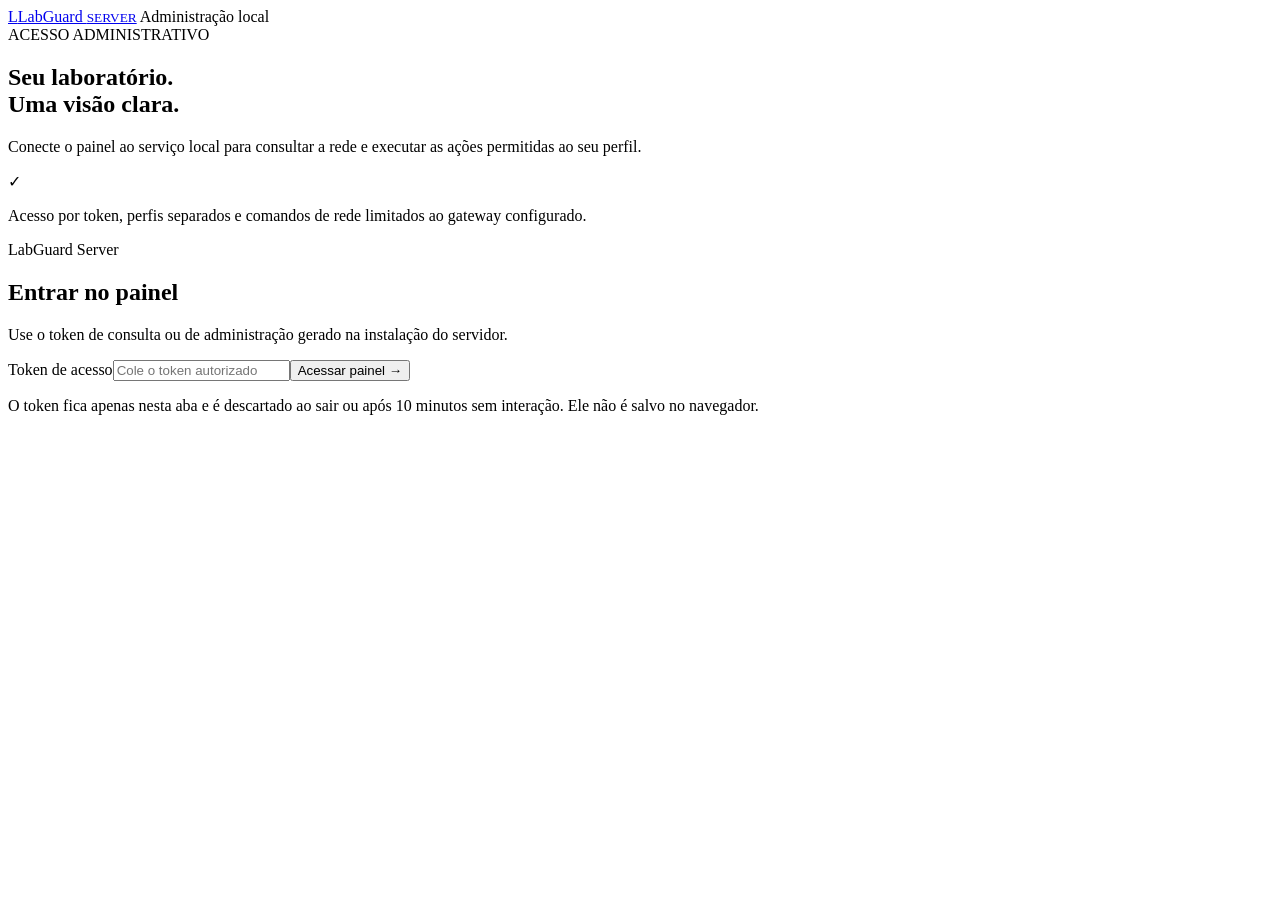
==== server/assets/index.html @ 17594d46 "Add managed site database, secure remote administration and cross-platform server packages" ====
<!doctype html>
<html lang="pt-BR">
<head>
  <meta charset="utf-8">
  <meta name="viewport" content="width=device-width,initial-scale=1">
  <meta name="referrer" content="no-referrer">
  <title>LabGuard Server | Administração do laboratório</title>
  <link rel="stylesheet" href="/app.css">
  <script src="/app.js" defer></script>
</head>
<body>
  <header class="topbar">
    <a class="brand" href="/" aria-label="LabGuard Server, início"><span class="brand-mark" aria-hidden="true">L</span><span>LabGuard <small>SERVER</small></span></a>
    <span class="local-badge">Administração local</span>
  </header>
  <main>
    <section id="login" class="login-wrap" aria-labelledby="login-title">
      <div class="login-copy"><span class="eyebrow">ACESSO ADMINISTRATIVO</span><h1>Seu laboratório.<br>Uma visão clara.</h1><p>Conecte o painel ao serviço local para consultar a rede e executar as ações permitidas ao seu perfil.</p><div class="access-note"><span aria-hidden="true">✓</span><p>Acesso por token, perfis separados e comandos de rede limitados ao gateway configurado.</p></div></div>
      <section class="login-card" aria-label="Autenticação por token"><span class="tag">LabGuard Server</span><h2>Entrar no painel</h2><p>Use o token de consulta ou de administração gerado na instalação do servidor.</p><label for="token">Token de acesso</label><input id="token" type="password" maxlength="512" autocomplete="off" spellcheck="false" autocapitalize="none" placeholder="Cole o token autorizado"><button id="login-button" class="button primary" type="button">Acessar painel <span aria-hidden="true">→</span></button><p class="privacy-note">O token fica apenas nesta aba e é descartado ao sair ou após 10 minutos sem interação. Ele não é salvo no navegador.</p><p id="login-error" class="message error" role="alert" hidden></p></section>
    </section>

    <section id="workspace" hidden aria-labelledby="dashboard-title">
      <div class="page-heading"><div><span class="eyebrow">CENTRAL DO LABORATÓRIO</span><h1 id="dashboard-title">Visão operacional</h1><p id="gateway-label">Aguardando dados do gateway.</p></div><div class="header-actions"><span id="role" class="role-badge">Consulta</span><button id="refresh" class="button secondary" type="button">Atualizar</button><button id="logout" class="button quiet" type="button">Sair</button></div></div>
      <nav class="workspace-nav" aria-label="Áreas do painel"><a href="#banco-sites">Banco de sites</a><a href="#machines-panel">Máquinas</a><a href="#domains-panel">Bloqueios no gateway</a><a href="#audit-panel">Auditoria</a></nav>
      <div id="mode-banner" class="mode-banner" role="status"></div>
      <div class="freshness"><span id="fresh-dot" class="status-dot"></span><span id="updated">Ainda sem atualização.</span><span id="request-status" aria-live="polite"></span></div>
      <p id="action-error" class="message error" role="alert" hidden></p>
      <div class="metrics" aria-label="Indicadores da amostra recente">
        <article class="metric"><span class="metric-icon blue" aria-hidden="true">PC</span><span class="metric-name">Máquinas observadas</span><strong id="metric-devices">—</strong><small>DHCP e vizinhos da rede</small></article>
        <article class="metric"><span class="metric-icon purple" aria-hidden="true">IP</span><span class="metric-name">Internet suspensa</span><strong id="metric-blocked">—</strong><small>Regras por máquina</small></article>
        <article class="metric"><span class="metric-icon blue" aria-hidden="true">DNS</span><span class="metric-name">Consultas DNS</span><strong id="metric-queries">—</strong><small>Na amostra disponível</small></article>
        <article class="metric"><span class="metric-icon yellow" aria-hidden="true">!</span><span class="metric-name">Bloqueios DNS</span><strong id="metric-dns-blocked">—</strong><small>Confirmados na amostra</small></article>
      </div>
      <section class="health-card" aria-labelledby="health-title"><div><span class="eyebrow">SERVIÇOS DO GATEWAY</span><h2 id="health-title">Estado da rede</h2></div><div id="health" class="health-list"></div></section>
      <p id="warnings" class="warnings" hidden></p>
      <section id="banco-sites" class="panel banlist-panel" aria-labelledby="banlist-title">
        <div class="panel-heading"><div><span class="eyebrow">CADASTRO GERENCIADO</span><h2 id="banlist-title">Banco de sites</h2><p>Organize os registros locais. As alterações só chegam à rede ao aplicar a lista.</p></div><button id="db-sync" class="button primary" type="button" disabled>Aplicar lista no gateway</button></div>
        <p id="db-summary" class="db-summary">Aguardando consulta ao banco.</p>
        <p id="db-message" class="message" role="status" hidden></p>
        <form id="db-filter" class="db-filter"><label class="sr-only" for="db-search">Buscar domínio ou observação</label><input id="db-search" type="search" maxlength="253" placeholder="Buscar no banco"><label class="sr-only" for="db-filter-category">Filtrar categoria</label><select id="db-filter-category"><option value="">Todas as categorias</option><option>Jogos</option><option>IA</option><option>Adultos</option><option>Outros</option></select><label class="sr-only" for="db-filter-enabled">Filtrar estado</label><select id="db-filter-enabled"><option value="">Todos os estados</option><option value="true">Ativos</option><option value="false">Inativos</option></select><button id="db-search-button" class="button quiet" type="submit">Consultar</button><button id="db-export" class="button quiet" type="button">Exportar CSV</button></form>
        <div class="db-layout"><form id="db-form" class="db-editor"><h3 id="db-form-title">Novo registro</h3><label for="db-domain">Domínio</label><input id="db-domain" maxlength="253" placeholder="exemplo.com" spellcheck="false" autocapitalize="none" required><label for="db-category">Categoria</label><select id="db-category"><option>Jogos</option><option>IA</option><option>Adultos</option><option>Outros</option></select><label class="check-label" for="db-enabled"><input id="db-enabled" type="checkbox" checked> Registro ativo</label><label for="db-notes">Observação</label><textarea id="db-notes" rows="3" maxlength="1000" placeholder="Motivo ou referência para a equipe"></textarea><div class="db-editor-actions"><button id="db-save" class="button secondary" type="submit" disabled>Salvar no banco</button><button id="db-cancel" class="button quiet" type="button">Limpar</button></div><p class="small-note">Salvar não altera o firewall. Registros inativos não entram na próxima aplicação.</p></form>
        <div class="table-scroll db-table"><table><thead><tr><th>Domínio / observação</th><th>Categoria</th><th>Estado</th><th>Ações</th></tr></thead><tbody id="db-sites"></tbody></table></div></div>
        <details class="db-import"><summary>Importar uma lista de domínios</summary><p class="small-note">Até 100 domínios, um por linha, com no máximo 8 KB. A importação cadastra no banco; não aplica regras à rede.</p><label class="sr-only" for="db-import-text">Lista de domínios para importar</label><textarea id="db-import-text" rows="4" maxlength="8192" placeholder="exemplo.com&#10;outro.exemplo.com"></textarea><div class="db-import-actions"><label for="db-import-category">Categoria</label><select id="db-import-category"><option>Jogos</option><option>IA</option><option>Adultos</option><option selected>Outros</option></select><button id="db-import-button" class="button secondary" type="button" disabled>Importar para o banco</button></div></details>
      </section>
      <div class="content-grid">
        <section id="machines-panel" class="panel machines-panel" aria-labelledby="machines-title"><div class="panel-heading"><div><h2 id="machines-title">Máquinas</h2><p>Uma máquina observada pode estar desligada.</p></div><span id="device-count" class="count-badge">0</span></div><div class="table-scroll"><table><thead><tr><th>Máquina</th><th>IP / MAC</th><th>Evidência</th><th>Internet</th><th>Ação</th></tr></thead><tbody id="devices"></tbody></table></div></section>
        <section class="panel policy-panel" aria-labelledby="policy-title"><div class="panel-heading"><div><h2 id="policy-title">Serviços de IA</h2><p>Política global por domínios cadastrados.</p></div><span id="ai-state" class="state-badge">—</span></div><p id="ai-description">Aguardando catálogo.</p><button id="ai-toggle" class="button primary" type="button" disabled>Ativar bloqueio de IA</button><p class="small-note">Não identifica toda IA integrada a outros sites nem modelos executados localmente. VPNs e DNS seguro exigem controles complementares.</p><details><summary>Ver domínios do perfil</summary><ul id="ai-domains" class="domain-list"></ul></details></section>
        <section id="domains-panel" class="panel domains-panel" aria-labelledby="domains-title"><div class="panel-heading"><div><h2 id="domains-title">Bloqueios no gateway</h2><p>Estado aplicado, separado do cadastro local.</p></div><span id="domain-count" class="count-badge">0</span></div><form id="domain-form" class="domain-form" autocomplete="off"><label class="sr-only" for="new-domain">Novo domínio</label><input id="new-domain" type="text" maxlength="253" placeholder="exemplo.com" spellcheck="false" autocapitalize="none"><button id="add-domain" class="button secondary" type="submit" disabled>Adicionar direto</button></form><div class="table-scroll domain-table"><table><thead><tr><th>Domínio</th><th>Origem</th><th>Ação</th></tr></thead><tbody id="domains"></tbody></table></div><p class="small-note">A aplicação de uma lista reinicia brevemente o DNS/DHCP do gateway. Caches e conexões abertas podem continuar.</p></section>
        <section id="audit-panel" class="panel audit-panel" aria-labelledby="audit-title"><div class="panel-heading"><div><h2 id="audit-title">Atividade administrativa</h2><p>Registros recentes disponibilizados pelo gateway.</p></div></div><ol id="audit" class="audit-list"></ol></section>
        <section class="panel dns-panel" aria-labelledby="dns-title"><div class="panel-heading"><div><h2 id="dns-title">Consultas recentes</h2><p>Domínios solicitados, inclusive por serviços em segundo plano.</p></div><span class="sample-badge">Amostra recente</span></div><div class="table-scroll"><table><thead><tr><th>Horário</th><th>IP solicitante</th><th>Domínio</th><th>Resultado</th></tr></thead><tbody id="events"></tbody></table></div></section>
      </div>
      <footer class="workspace-footer"><span>LabGuard Server</span><p>Consultas DNS não comprovam visitas nem mostram conteúdo HTTPS. O controle real depende do gateway configurado.</p></footer>
    </section>
  </main>
</body>
</html>
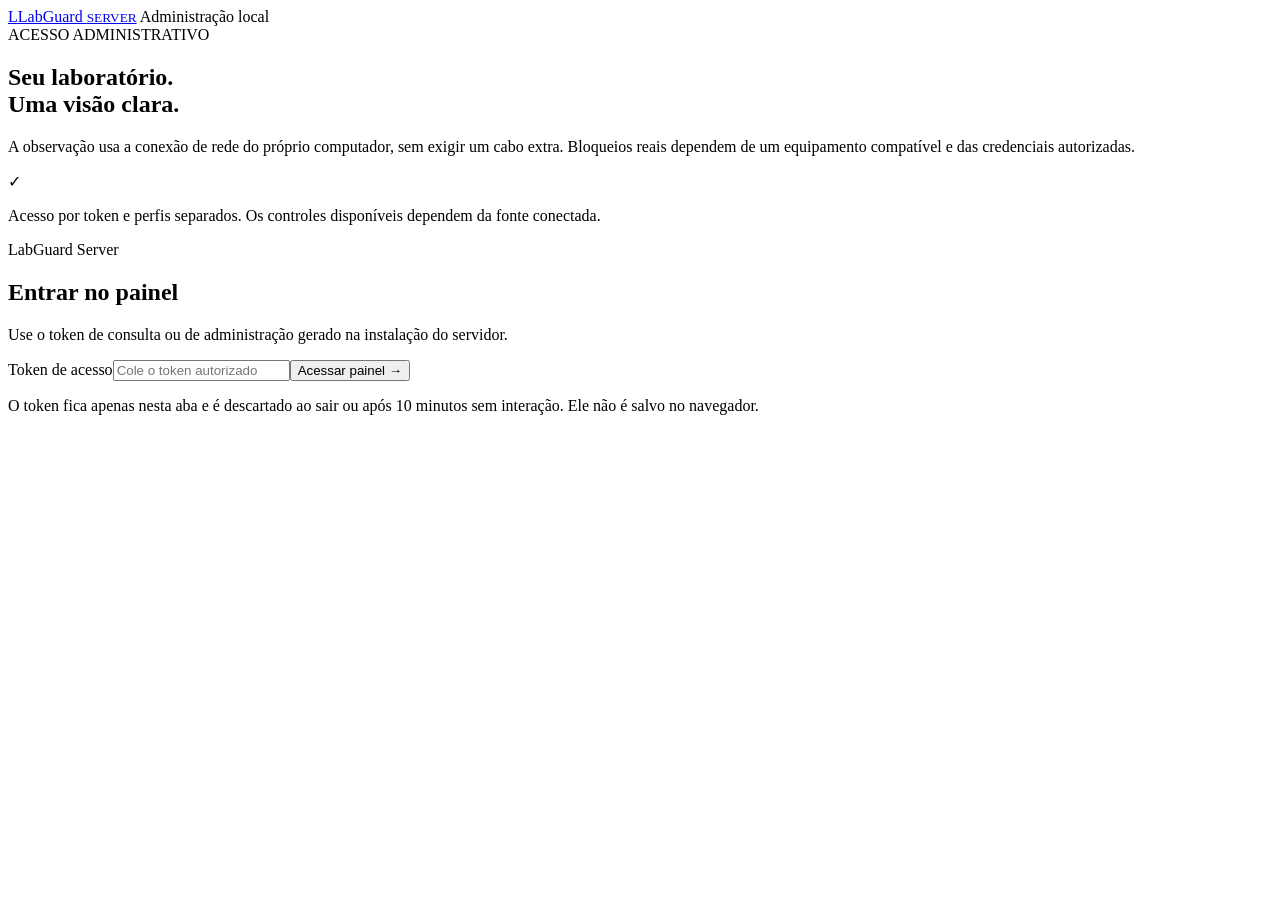
==== commit 0aed0142: "Release LabGuard 2.0 with guided network control and verified capabilities" ====
--- a/server/assets/index.html
+++ b/server/assets/index.html
@@ -15,41 +15,51 @@
   </header>
   <main>
     <section id="login" class="login-wrap" aria-labelledby="login-title">
-      <div class="login-copy"><span class="eyebrow">ACESSO ADMINISTRATIVO</span><h1>Seu laboratório.<br>Uma visão clara.</h1><p>Conecte o painel ao serviço local para consultar a rede e executar as ações permitidas ao seu perfil.</p><div class="access-note"><span aria-hidden="true">✓</span><p>Acesso por token, perfis separados e comandos de rede limitados ao gateway configurado.</p></div></div>
+      <div class="login-copy"><span class="eyebrow">ACESSO ADMINISTRATIVO</span><h1>Seu laboratório.<br>Uma visão clara.</h1><p>A observação usa a conexão de rede do próprio computador, sem exigir um cabo extra. Bloqueios reais dependem de um equipamento compatível e das credenciais autorizadas.</p><div class="access-note"><span aria-hidden="true">✓</span><p>Acesso por token e perfis separados. Os controles disponíveis dependem da fonte conectada.</p></div></div>
       <section class="login-card" aria-label="Autenticação por token"><span class="tag">LabGuard Server</span><h2>Entrar no painel</h2><p>Use o token de consulta ou de administração gerado na instalação do servidor.</p><label for="token">Token de acesso</label><input id="token" type="password" maxlength="512" autocomplete="off" spellcheck="false" autocapitalize="none" placeholder="Cole o token autorizado"><button id="login-button" class="button primary" type="button">Acessar painel <span aria-hidden="true">→</span></button><p class="privacy-note">O token fica apenas nesta aba e é descartado ao sair ou após 10 minutos sem interação. Ele não é salvo no navegador.</p><p id="login-error" class="message error" role="alert" hidden></p></section>
     </section>
 
     <section id="workspace" hidden aria-labelledby="dashboard-title">
-      <div class="page-heading"><div><span class="eyebrow">CENTRAL DO LABORATÓRIO</span><h1 id="dashboard-title">Visão operacional</h1><p id="gateway-label">Aguardando dados do gateway.</p></div><div class="header-actions"><span id="role" class="role-badge">Consulta</span><button id="refresh" class="button secondary" type="button">Atualizar</button><button id="logout" class="button quiet" type="button">Sair</button></div></div>
-      <nav class="workspace-nav" aria-label="Áreas do painel"><a href="#banco-sites">Banco de sites</a><a href="#machines-panel">Máquinas</a><a href="#domains-panel">Bloqueios no gateway</a><a href="#audit-panel">Auditoria</a></nav>
+      <div class="page-heading"><div><span class="eyebrow">CENTRAL DO LABORATÓRIO</span><h1 id="dashboard-title">Visão operacional</h1><p id="gateway-label">Aguardando dados da fonte configurada.</p></div><div class="header-actions"><span id="role" class="role-badge">Consulta</span><button id="refresh" class="button secondary" type="button">Atualizar</button><button id="logout" class="button quiet" type="button">Sair</button></div></div>
+      <nav class="workspace-nav" aria-label="Áreas do painel"><a href="#network-panel">Mapa e relatórios</a><a href="#machines-panel">Máquinas</a><a href="#banco-sites">Banco de sites</a><a href="#domains-panel">Regras no equipamento</a><a href="#audit-panel">Auditoria</a></nav>
       <div id="mode-banner" class="mode-banner" role="status"></div>
+      <p id="capability-summary" class="capability-summary">Aguardando os recursos informados pela fonte.</p>
       <div class="freshness"><span id="fresh-dot" class="status-dot"></span><span id="updated">Ainda sem atualização.</span><span id="request-status" aria-live="polite"></span></div>
       <p id="action-error" class="message error" role="alert" hidden></p>
       <div class="metrics" aria-label="Indicadores da amostra recente">
-        <article class="metric"><span class="metric-icon blue" aria-hidden="true">PC</span><span class="metric-name">Máquinas observadas</span><strong id="metric-devices">—</strong><small>DHCP e vizinhos da rede</small></article>
-        <article class="metric"><span class="metric-icon purple" aria-hidden="true">IP</span><span class="metric-name">Internet suspensa</span><strong id="metric-blocked">—</strong><small>Regras por máquina</small></article>
+        <article class="metric"><span class="metric-icon blue" aria-hidden="true">PC</span><span class="metric-name">Máquinas observadas</span><strong id="metric-devices">—</strong><small>Evidências da fonte conectada</small></article>
+        <article class="metric"><span class="metric-icon purple" aria-hidden="true">IP</span><span class="metric-name">Internet suspensa</span><strong id="metric-blocked">—</strong><small>Regras informadas pela fonte</small></article>
         <article class="metric"><span class="metric-icon blue" aria-hidden="true">DNS</span><span class="metric-name">Consultas DNS</span><strong id="metric-queries">—</strong><small>Na amostra disponível</small></article>
         <article class="metric"><span class="metric-icon yellow" aria-hidden="true">!</span><span class="metric-name">Bloqueios DNS</span><strong id="metric-dns-blocked">—</strong><small>Confirmados na amostra</small></article>
       </div>
-      <section class="health-card" aria-labelledby="health-title"><div><span class="eyebrow">SERVIÇOS DO GATEWAY</span><h2 id="health-title">Estado da rede</h2></div><div id="health" class="health-list"></div></section>
+      <section class="health-card" aria-labelledby="health-title"><div><span class="eyebrow">FONTE E CONTROLE</span><h2 id="health-title">Estado da conexão</h2></div><div id="health" class="health-list"></div></section>
       <p id="warnings" class="warnings" hidden></p>
+      <section id="network-panel" class="panel network-panel" aria-labelledby="network-title">
+        <div class="panel-heading"><div><span class="eyebrow">REDE E DOCUMENTAÇÃO</span><h2 id="network-title">Mapa do laboratório</h2><p>Uma visão lógica das máquinas e regras informadas pela fonte conectada.</p></div><button id="map-load" class="button secondary" type="button">Carregar mapa</button></div>
+        <p class="small-note">As ligações são inferidas dos dados disponíveis. O mapa não identifica portas físicas de switches. SSID e ponto de acesso aparecem apenas quando informados pela fonte.</p>
+        <div class="map-frame"><div id="map-placeholder" class="map-placeholder"><span class="map-placeholder-icon" aria-hidden="true">↔</span><strong>Veja a organização da rede</strong><p>Carregue o mapa a partir da última amostra disponível no servidor.</p></div><img id="network-map" alt="Mapa lógico do laboratório a partir da fonte conectada" hidden></div>
+        <div class="map-caption"><span id="map-status">Mapa ainda não consultado.</span><span id="address-rule-count" class="sample-badge">Regras IP / MAC: —</span></div>
+        <div class="report-bar"><div><h3>Relatórios para a equipe</h3><p id="report-state">Usam a última amostra disponível no servidor, sem alterar a rede.</p></div><div class="report-actions"><button id="download-svg" class="button quiet" type="button">Mapa SVG</button><button id="download-html" class="button quiet" type="button">HTML</button><button id="download-csv" class="button quiet" type="button">CSV</button><button id="download-pdf" class="button quiet" type="button">PDF</button></div></div>
+        <p class="small-note">Exportações do servidor: até 500 linhas de inventário, 1.000 consultas DNS e 1.000 regras diretas, limitadas a 4 MB. O mapa SVG mostra até 200 máquinas; o mapa no PDF, até 12.</p>
+        <p id="report-message" class="message" role="status" hidden></p>
+      </section>
       <section id="banco-sites" class="panel banlist-panel" aria-labelledby="banlist-title">
-        <div class="panel-heading"><div><span class="eyebrow">CADASTRO GERENCIADO</span><h2 id="banlist-title">Banco de sites</h2><p>Organize os registros locais. As alterações só chegam à rede ao aplicar a lista.</p></div><button id="db-sync" class="button primary" type="button" disabled>Aplicar lista no gateway</button></div>
+        <div class="panel-heading"><div><span class="eyebrow">CADASTRO GERENCIADO</span><h2 id="banlist-title">Banco de sites</h2><p>Cadastre e organize mesmo no modo observação. A aplicação exige suporte do equipamento conectado.</p></div><button id="db-sync" class="button primary" type="button" disabled>Aplicar lista no equipamento</button></div>
         <p id="db-summary" class="db-summary">Aguardando consulta ao banco.</p>
         <p id="db-message" class="message" role="status" hidden></p>
-        <form id="db-filter" class="db-filter"><label class="sr-only" for="db-search">Buscar domínio ou observação</label><input id="db-search" type="search" maxlength="253" placeholder="Buscar no banco"><label class="sr-only" for="db-filter-category">Filtrar categoria</label><select id="db-filter-category"><option value="">Todas as categorias</option><option>Jogos</option><option>IA</option><option>Adultos</option><option>Outros</option></select><label class="sr-only" for="db-filter-enabled">Filtrar estado</label><select id="db-filter-enabled"><option value="">Todos os estados</option><option value="true">Ativos</option><option value="false">Inativos</option></select><button id="db-search-button" class="button quiet" type="submit">Consultar</button><button id="db-export" class="button quiet" type="button">Exportar CSV</button></form>
-        <div class="db-layout"><form id="db-form" class="db-editor"><h3 id="db-form-title">Novo registro</h3><label for="db-domain">Domínio</label><input id="db-domain" maxlength="253" placeholder="exemplo.com" spellcheck="false" autocapitalize="none" required><label for="db-category">Categoria</label><select id="db-category"><option>Jogos</option><option>IA</option><option>Adultos</option><option>Outros</option></select><label class="check-label" for="db-enabled"><input id="db-enabled" type="checkbox" checked> Registro ativo</label><label for="db-notes">Observação</label><textarea id="db-notes" rows="3" maxlength="1000" placeholder="Motivo ou referência para a equipe"></textarea><div class="db-editor-actions"><button id="db-save" class="button secondary" type="submit" disabled>Salvar no banco</button><button id="db-cancel" class="button quiet" type="button">Limpar</button></div><p class="small-note">Salvar não altera o firewall. Registros inativos não entram na próxima aplicação.</p></form>
+        <form id="db-filter" class="db-filter"><label class="sr-only" for="db-search">Buscar domínio</label><input id="db-search" type="search" maxlength="200" placeholder="Buscar no banco"><label class="sr-only" for="db-filter-category">Filtrar categoria</label><select id="db-filter-category"><option value="">Todas as categorias</option><option>Jogos</option><option>IA</option><option>Adultos</option><option>Outros</option></select><label class="sr-only" for="db-filter-enabled">Filtrar estado</label><select id="db-filter-enabled"><option value="">Todos os estados</option><option value="true">Ativos</option><option value="false">Inativos</option></select><button id="db-search-button" class="button quiet" type="submit">Consultar</button><button id="db-export" class="button quiet" type="button">Exportar CSV</button></form>
+        <div class="db-layout"><form id="db-form" class="db-editor"><h3 id="db-form-title">Novo registro</h3><label for="db-domain">Domínio</label><input id="db-domain" maxlength="253" placeholder="exemplo.com" spellcheck="false" autocapitalize="none" required><label for="db-category">Categoria</label><select id="db-category"><option>Jogos</option><option>IA</option><option>Adultos</option><option>Outros</option></select><label class="check-label" for="db-enabled"><input id="db-enabled" type="checkbox" checked> Registro ativo</label><label for="db-notes">Observação</label><textarea id="db-notes" rows="3" maxlength="500" placeholder="Motivo ou referência para a equipe"></textarea><div class="db-editor-actions"><button id="db-save" class="button secondary" type="submit" disabled>Salvar no banco</button><button id="db-cancel" class="button quiet" type="button">Limpar</button></div><p class="small-note">Salvar não altera o firewall. Registros inativos não entram na próxima aplicação.</p></form>
         <div class="table-scroll db-table"><table><thead><tr><th>Domínio / observação</th><th>Categoria</th><th>Estado</th><th>Ações</th></tr></thead><tbody id="db-sites"></tbody></table></div></div>
         <details class="db-import"><summary>Importar uma lista de domínios</summary><p class="small-note">Até 100 domínios, um por linha, com no máximo 8 KB. A importação cadastra no banco; não aplica regras à rede.</p><label class="sr-only" for="db-import-text">Lista de domínios para importar</label><textarea id="db-import-text" rows="4" maxlength="8192" placeholder="exemplo.com&#10;outro.exemplo.com"></textarea><div class="db-import-actions"><label for="db-import-category">Categoria</label><select id="db-import-category"><option>Jogos</option><option>IA</option><option>Adultos</option><option selected>Outros</option></select><button id="db-import-button" class="button secondary" type="button" disabled>Importar para o banco</button></div></details>
       </section>
       <div class="content-grid">
-        <section id="machines-panel" class="panel machines-panel" aria-labelledby="machines-title"><div class="panel-heading"><div><h2 id="machines-title">Máquinas</h2><p>Uma máquina observada pode estar desligada.</p></div><span id="device-count" class="count-badge">0</span></div><div class="table-scroll"><table><thead><tr><th>Máquina</th><th>IP / MAC</th><th>Evidência</th><th>Internet</th><th>Ação</th></tr></thead><tbody id="devices"></tbody></table></div></section>
+        <section id="machines-panel" class="panel machines-panel" aria-labelledby="machines-title"><div class="panel-heading"><div><h2 id="machines-title">Máquinas e endereços</h2><p>Os controles de IP e MAC ficam disponíveis conforme os recursos do equipamento.</p></div><span id="device-count" class="count-badge">0</span></div><p class="small-note">A observação local pode mostrar apenas parte da rede. Novos bloqueios exigem observação atual; regras salvas podem ser removidas mesmo se a máquina não estiver mais na amostra. Toda alteração exige conexão com um equipamento compatível.</p><div class="table-scroll"><table><thead><tr><th>Máquina</th><th>IP / MAC</th><th>Evidência / Wi-Fi</th><th>Internet</th><th>Controle por IP / MAC</th><th>Regra por máquina</th></tr></thead><tbody id="devices"></tbody></table></div></section>
         <section class="panel policy-panel" aria-labelledby="policy-title"><div class="panel-heading"><div><h2 id="policy-title">Serviços de IA</h2><p>Política global por domínios cadastrados.</p></div><span id="ai-state" class="state-badge">—</span></div><p id="ai-description">Aguardando catálogo.</p><button id="ai-toggle" class="button primary" type="button" disabled>Ativar bloqueio de IA</button><p class="small-note">Não identifica toda IA integrada a outros sites nem modelos executados localmente. VPNs e DNS seguro exigem controles complementares.</p><details><summary>Ver domínios do perfil</summary><ul id="ai-domains" class="domain-list"></ul></details></section>
-        <section id="domains-panel" class="panel domains-panel" aria-labelledby="domains-title"><div class="panel-heading"><div><h2 id="domains-title">Bloqueios no gateway</h2><p>Estado aplicado, separado do cadastro local.</p></div><span id="domain-count" class="count-badge">0</span></div><form id="domain-form" class="domain-form" autocomplete="off"><label class="sr-only" for="new-domain">Novo domínio</label><input id="new-domain" type="text" maxlength="253" placeholder="exemplo.com" spellcheck="false" autocapitalize="none"><button id="add-domain" class="button secondary" type="submit" disabled>Adicionar direto</button></form><div class="table-scroll domain-table"><table><thead><tr><th>Domínio</th><th>Origem</th><th>Ação</th></tr></thead><tbody id="domains"></tbody></table></div><p class="small-note">A aplicação de uma lista reinicia brevemente o DNS/DHCP do gateway. Caches e conexões abertas podem continuar.</p></section>
-        <section id="audit-panel" class="panel audit-panel" aria-labelledby="audit-title"><div class="panel-heading"><div><h2 id="audit-title">Atividade administrativa</h2><p>Registros recentes disponibilizados pelo gateway.</p></div></div><ol id="audit" class="audit-list"></ol></section>
+        <section id="domains-panel" class="panel domains-panel" aria-labelledby="domains-title"><div class="panel-heading"><div><h2 id="domains-title">Regras no equipamento</h2><p>Estado informado pela conexão, separado do cadastro local.</p></div><span id="domain-count" class="count-badge">0</span></div><form id="domain-form" class="domain-form" autocomplete="off"><label class="sr-only" for="new-domain">Novo domínio</label><input id="new-domain" type="text" maxlength="253" placeholder="exemplo.com" spellcheck="false" autocapitalize="none"><button id="add-domain" class="button secondary" type="submit" disabled>Adicionar direto</button></form><div class="table-scroll domain-table"><table><thead><tr><th>Domínio</th><th>Origem</th><th>Ação</th></tr></thead><tbody id="domains"></tbody></table></div><p id="domain-impact" class="small-note">Filtragem de sites depende de suporte do equipamento e da configuração de DNS da rede.</p></section>
+        <section id="audit-panel" class="panel audit-panel" aria-labelledby="audit-title"><div class="panel-heading"><div><h2 id="audit-title">Atividade administrativa</h2><p>Registros recentes disponibilizados pela fonte conectada.</p></div></div><ol id="audit" class="audit-list"></ol></section>
         <section class="panel dns-panel" aria-labelledby="dns-title"><div class="panel-heading"><div><h2 id="dns-title">Consultas recentes</h2><p>Domínios solicitados, inclusive por serviços em segundo plano.</p></div><span class="sample-badge">Amostra recente</span></div><div class="table-scroll"><table><thead><tr><th>Horário</th><th>IP solicitante</th><th>Domínio</th><th>Resultado</th></tr></thead><tbody id="events"></tbody></table></div></section>
       </div>
-      <footer class="workspace-footer"><span>LabGuard Server</span><p>Consultas DNS não comprovam visitas nem mostram conteúdo HTTPS. O controle real depende do gateway configurado.</p></footer>
+      <footer class="workspace-footer"><span>LabGuard Server</span><p>Consultas DNS não comprovam visitas nem mostram conteúdo HTTPS. A visibilidade e o controle dependem da fonte, do modelo e das permissões configuradas.</p></footer>
     </section>
   </main>
 </body>
